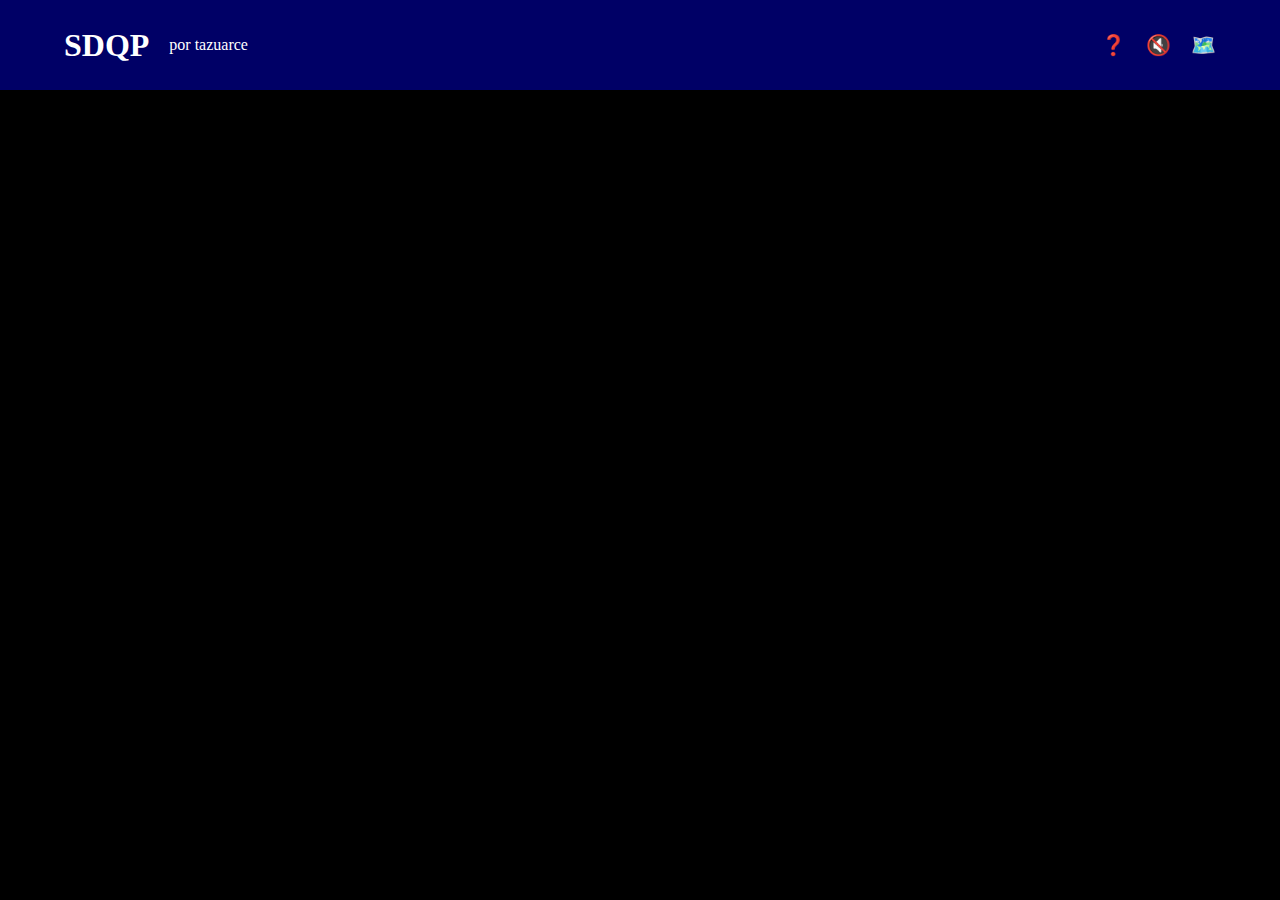
==== index.html @ 27115a00 "más noticieros y mejora interna" ====
<!DOCTYPE html>
<html lang="en">
<head>
    <meta charset="UTF-8">
    <meta name="viewport" content="width=device-width, initial-scale=1.0">
    <link rel="stylesheet" href="styles.css">
    <title>SDQP - se dice que pasa</title>
</head>
<body>
    <div id="contenido">
        <div id="header">
            <div id="izquierda">
                <h1>
                    SDQP
                </h1>
                <p>
                    por tazuarce
                </p>
            </div>
            
            <div id="derecha">

                <div class="icon" id="helpIcon">
                    ❓
                </div>
                <div class="icon" id="muteIcon">
                    🔇
                </div>
                <div class="icon" id="worldIcon">
                    🗺️
                </div>
                
            </div>
        </div>

        <div id="modal" class="modal">
            <div class="modal-content">
                <span class="close" id="closeModal">&times;</span>
                <div id="filtros">
                    <h2>Seleccioná filtro</h2>
                        <p>(placeholder)
                        </p>
                        <div class="flags">
                            <div class="flag">
                                <img src="argentina.png" alt="Argentina">
                            </div>
                            <div class="flag">
                                <img src="chile.png" alt="Chile">
                            </div>
                            <div class="flag">
                                <img src="usa.png" alt="Estados Unidos">
                            </div>
                            <div class="flag">
                                <img src="eu.png" alt="Unión Europea">
                            </div>
                        </div>
                </div>
                <div id="helpText">
                    <h1>
                        SDQP
                    </h1>
                    <h2>
                        Se dice que pasa
                    </h2>
                    <p>Elegí cuál escuchar apretándolo. Volviendo a tocar se abre en otra pestaña.</p>
                </div>
                <div id="seguroText">
                    <h2>
                        ¿Querés salir?
                    </h2>
                    <div class="botones">
                        <button id="yes" class="boton">
                            Sí
                        </button>
                        <button id="no" class="boton">
                            No
                        </button>
                    </div>
                </div>

            </div>
        </div>
        
        <div id="monitor">
            <!-- se ponen acá los videos con javascript -->
        </div>
        
    </div>
    


    <!-- <script src="https://www.youtube.com/iframe_api"></script> -->
    <script src="app.js"></script>
</body>
</html>
---- styles.css ----
*, 
*:after,
*:before {
    margin: 0;
    padding: 0;
    box-sizing: border-box;
    text-decoration: none;
    font-family: 'Roboto Slab';
    list-style: none;
}
body{
    font-size: 100%;
    background-color: black;
    color: white;
    min-height: 100vh;
}

/* .item {
    background-color: black;
} */

.item:hover{
    background-color: #3c3c3c;
}

.sonando {
    background-color: rgb(0, 0, 173);
}


.sonando:hover {
    background-color: purple;
}

#header{
    height: 10vh;
    width: 100%;
    background-color: rgb(0, 0, 102);
    padding: 2vh 5vw;
    display: flex;
    justify-content: space-between;
    align-items: center;
    margin-bottom: 20px;
}

#izquierda{
    display: flex;
    align-items: center;
    gap: 20px;
}
#derecha{
    display: flex;
    align-items: center;
    gap: 20px;
}

.modal {
    display: none;
    position: fixed;
    z-index: 1;
    left: 0;
    top: 0;
    width: 100%;
    height: 100%;
    overflow: auto;
    background-color: rgb(0,0,0);
    background-color: rgba(0,0,0,0.4);
    justify-content: center;
    align-items: center;
}

.modal-content {
    background-color: black;
    margin: 15% auto;
    padding: 20px;
    border: 1px solid #888;
    width: 80%;
    max-width: 300px;
    text-align: center;
    border-radius: 10px;
}

.close {
    color: #aaa;
    float: right;
    font-size: 28px;
    font-weight: bold;
}

.close:hover,
.close:focus {
    color: black;
    text-decoration: none;
    cursor: pointer;
}

.flags{
    display: flex;
    width: 100%;
    justify-content: space-around;
    padding: 10%;
}

.flag img{
    width: 30px;
}


#monitor{
    display: flex;
    justify-content: center;
    align-items: center;
    flex-wrap: wrap;
    gap: 0.5vw;
    margin-bottom: 10vh;
}

.item {
    width: 30vw;
    padding: 1vw;
    overflow: hidden;
    border-radius: 5px;
}

.video {
    
    position: relative;
    overflow: hidden;
    width: 100%;
    padding-top: 56.25%;
    cursor: pointer;
}

.video iframe {
    position: absolute;
    top: 0;
    left: 0;
    bottom: 0;
    right: 0;
    width: 100%;
    height: 100%;
    pointer-events: none; /* esto hace que no se pueda interactuar con los reproductores */
}

@media (max-width: 768px) {
    .item {
        flex-basis: 47vw;
    }
}

/* @media (min-width: 768px) and (max-width: 1024px) {
    .item {
        flex-basis: 50%;
    }
} */

.icon{
    font-size: 20px;
    cursor: pointer;
}

.icon:hover {
    background-color: rgb(0, 0, 36);
    border-radius: 20%;
}

#helpText{
    height: 30vh;
    display: flex;
    flex-direction: column;
    align-items: center;
    justify-content: space-around;
}
#helpText h2 {
    margin-bottom: 15px;
}

#helpText h1 {
    font-size: 50px;
}

.boton{
    width: 45%;
    font-weight: bold;
    border: none;
    border-radius: 10px;
}

.botones{
    display: flex;
    justify-content: space-between;
    padding: 10%;
}

#yes{
    background-color: green;
    color: white;
    cursor: pointer;
}

#yes:hover{
    background-color: rgb(0, 62, 0);
    color: white;
}

#no{
    background-color: rgb(186, 0, 0);
    color: white;
    cursor: pointer;
}

#no:hover{
    background-color: rgb(105, 0, 0);
    color: white;
}

#seguroText, #helpText, #filtros{
    display: none;
}
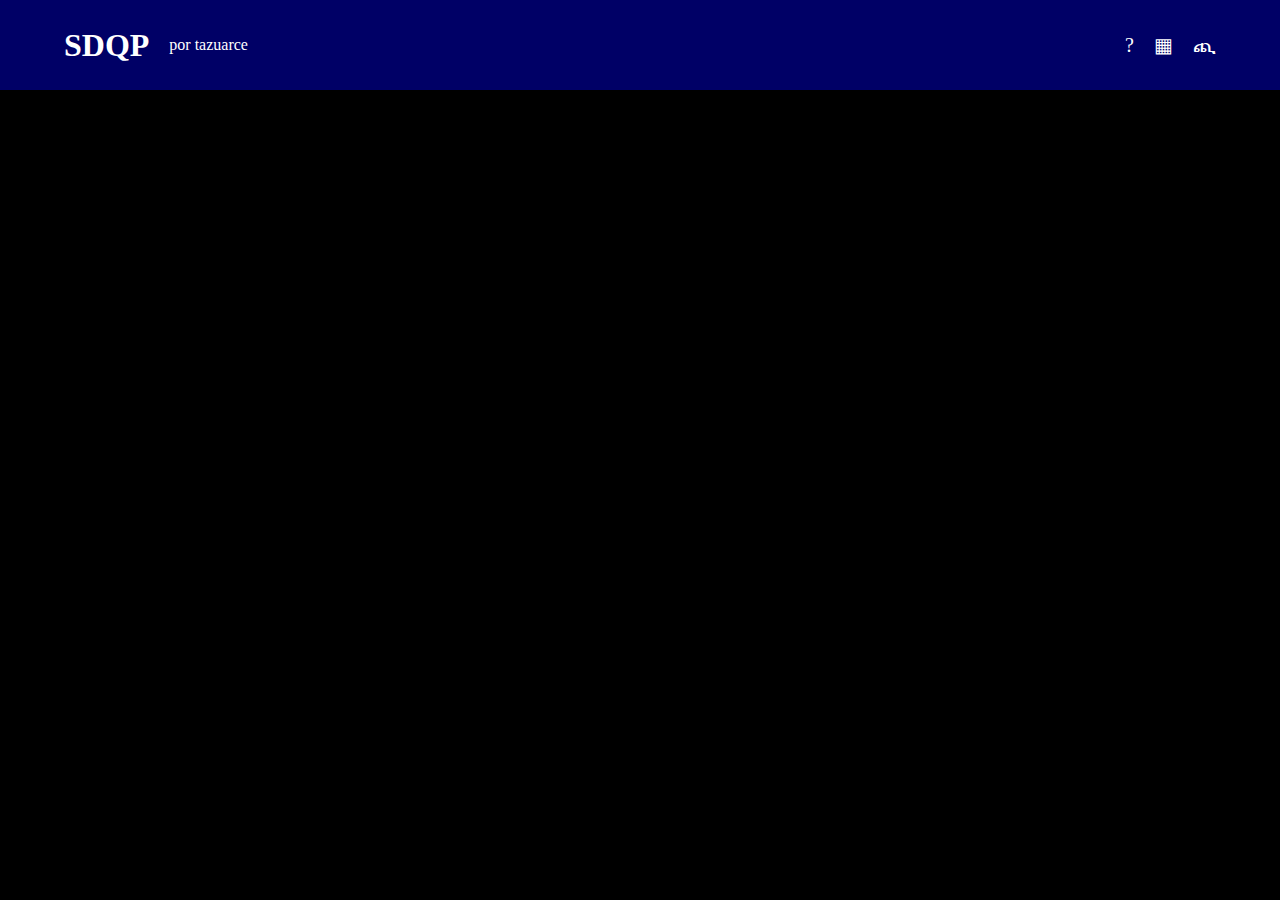
==== commit 12f5e6dd: "mejoras en fluidez" ====
--- a/index.html
+++ b/index.html
@@ -14,22 +14,21 @@
                     SDQP
                 </h1>
                 <p>
-                    por tazuarce
+                    por <a href="https://tazuarce.github.io/YO/" id="yo">tazuarce</a>
                 </p>
             </div>
             
             <div id="derecha">
 
                 <div class="icon" id="helpIcon">
-                    ❓
-                </div>
-                <div class="icon" id="muteIcon">
-                    🔇
+                    ?
                 </div>
                 <div class="icon" id="worldIcon">
-                    🗺️
+                    ▦
                 </div>
-                
+                <div class="icon" id="openIcon">
+                    ጪ
+                </div>
             </div>
         </div>
 
@@ -37,22 +36,21 @@
             <div class="modal-content">
                 <span class="close" id="closeModal">&times;</span>
                 <div id="filtros">
-                    <h2>Seleccioná filtro</h2>
-                        <p>(placeholder)
-                        </p>
-                        <div class="flags">
-                            <div class="flag">
-                                <img src="argentina.png" alt="Argentina">
+                    <h2 id="tituloCanales">Canales monitoreados</h2>
+                        <div id="canalesMonitoreados">
+                            <!-- acá se crean dinámicamente desde javascript -->
+                        </div>
+                        <div class="agregarCanales">
+                            <div class="inputs">
+                                <input type="text" class="input" id="inputNombre" placeholder="nombre de canal">
+                                <input type="text" class="input" id="inputCodigo" placeholder="código de video (ej: n8Q7gXwavUU)">
                             </div>
-                            <div class="flag">
-                                <img src="chile.png" alt="Chile">
-                            </div>
-                            <div class="flag">
-                                <img src="usa.png" alt="Estados Unidos">
-                            </div>
-                            <div class="flag">
-                                <img src="eu.png" alt="Unión Europea">
-                            </div>
+                            <button class="boton agregar deshabilitado" id="agregar" onclick="agregarTransmision()">Agregar transmisión</button>
+                        </div>
+                        
+                        <div class="botones">
+                            <button class="boton guardar deshabilitado" id="guardar">Guardar cambios</button>
+                            <button class="boton resetear" onclick="resetearCanales()">Resetear</button>
                         </div>
                 </div>
                 <div id="helpText">
--- a/styles.css
+++ b/styles.css
@@ -75,14 +75,27 @@
     padding: 20px;
     border: 1px solid #888;
     width: 80%;
-    max-width: 300px;
+    max-width: 600px;
     text-align: center;
     border-radius: 10px;
+    position: relative;
+    
+}
+
+.filtros{
+    height: 100%;
+    display: flex;
+    flex-direction: column;
+    justify-content: space-between;
+    align-items: center;
+    gap: 30px;
 }
 
 .close {
     color: #aaa;
-    float: right;
+    top: 20px;
+    right: 20px;
+    position: absolute;
     font-size: 28px;
     font-weight: bold;
 }
@@ -94,16 +107,89 @@
     cursor: pointer;
 }
 
-.flags{
-    display: flex;
-    width: 100%;
-    justify-content: space-around;
-    padding: 10%;
-}
-
-.flag img{
-    width: 30px;
-}
+#canalesMonitoreados{
+    display: flex;
+    width: 100%;
+    padding: 2.5% 5%;
+    justify-content: space-between;
+    align-items: center;
+    flex-wrap: wrap;
+    row-gap: 0.5vh;
+}
+
+.canal{
+    width: 33%;
+    padding: 5px;
+    overflow: hidden;
+    border-radius: 5px;
+    color: black;
+}
+
+.seleccionado {
+    background-color: green;
+}
+
+.seleccionado:hover{
+    background-color: rgb(129, 0, 0);
+    color: white;
+    font-weight: bold;
+    cursor: pointer;
+}
+
+.agregarCanales {
+    border: solid rgb(219, 204, 0) 4px;
+    padding: 2.5%;
+    margin-left: 5%;
+    margin-right: 5%;
+    display: flex;
+    flex-wrap: nowrap;
+    justify-content: space-between;
+    align-items: stretch;
+    
+    border-radius: 15px;
+}
+
+.inputs {
+    display: flex;
+    flex-direction: column;
+    width: 78%;
+}
+
+.input {
+    padding: 1%;
+    color: white;
+    background-color: #3c3c3c;
+}
+
+#agregar{
+    width: 20%;
+}
+
+.agregar{
+    /* border: solid rgb(219, 204, 0) 4px; */
+    color: rgb(0, 0, 0);
+    background-color: rgb(255, 238, 0);
+}
+
+.guardar{
+    background-color: rgb(0, 167, 0);
+}
+
+.guardar:hover{
+    background-color: rgb(0, 68, 0);
+}
+
+.resetear{
+    /* border: solid rgb(129, 0, 0) 4px; */
+    color: white;
+    background-color: red;
+}
+
+.resetear:hover{
+    background-color: rgb(129, 0, 0);
+    cursor: pointer;
+}
+
 
 
 #monitor{
@@ -146,6 +232,10 @@
     .item {
         flex-basis: 47vw;
     }
+
+    .canal {
+        flex-basis: 47%;
+    }
 }
 
 /* @media (min-width: 768px) and (max-width: 1024px) {
@@ -182,14 +272,26 @@
 .boton{
     width: 45%;
     font-weight: bold;
-    border: none;
     border-radius: 10px;
+    cursor: pointer;
 }
 
 .botones{
     display: flex;
     justify-content: space-between;
-    padding: 10%;
+    padding: 2.5% 5%;
+    height: 10vh;
+}
+
+.deshabilitado{
+    color: black;
+    background-color: grey;
+    pointer-events: none;
+}
+
+
+#tituloCanales {
+    padding: 15px;
 }
 
 #yes{
@@ -218,3 +320,15 @@
     display: none;
 }
 
+.oculto{
+    display: none;
+}
+
+#yo{
+    color: white;
+}
+
+#yo:hover{
+    color: lightseagreen;
+    font-style: bold;
+}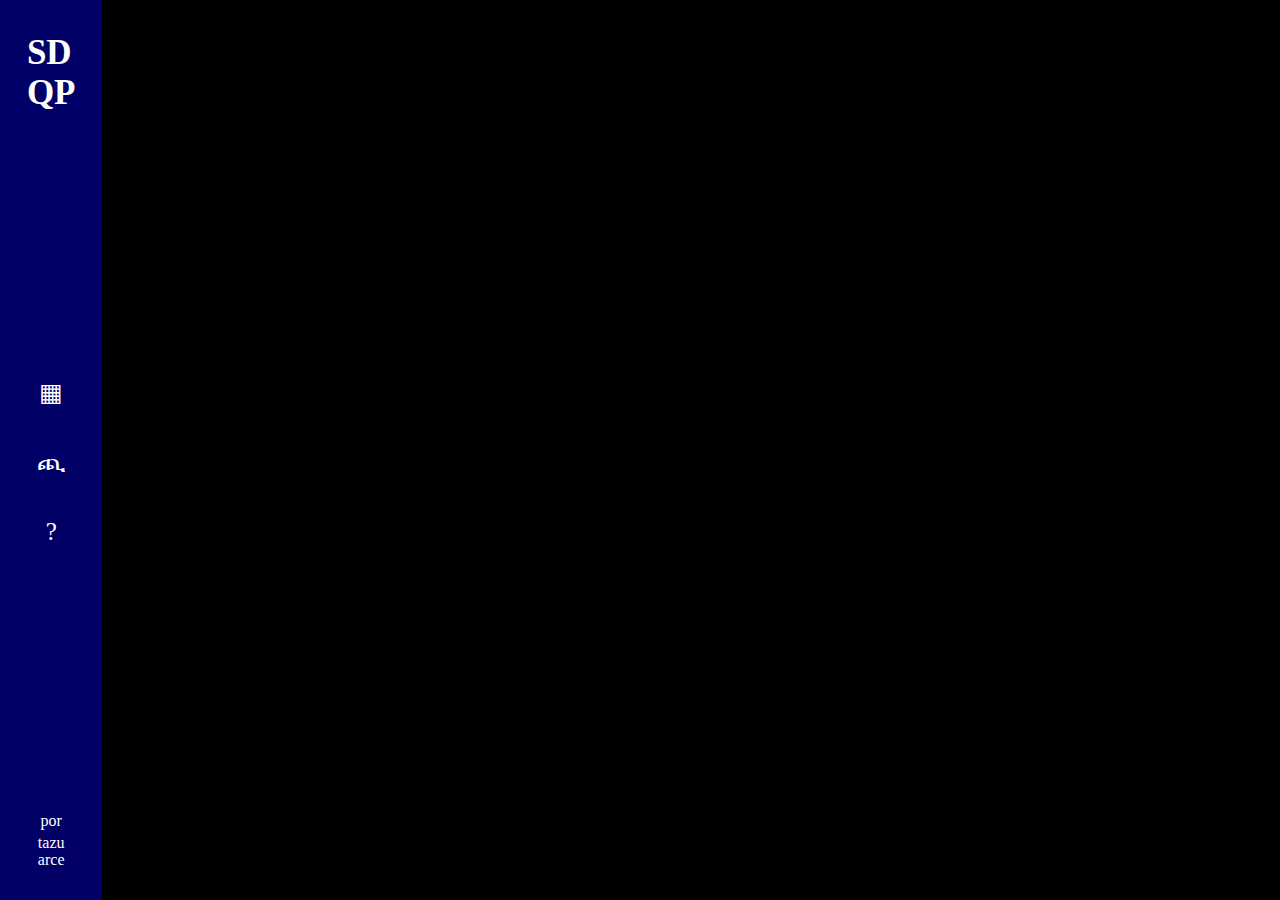
==== commit 30a55595: "INTERFAZ update" ====
--- a/index.html
+++ b/index.html
@@ -10,26 +10,40 @@
     <div id="contenido">
         <div id="header">
             <div id="izquierda">
-                <h1>
-                    SDQP
-                </h1>
-                <p>
-                    por <a href="https://tazuarce.github.io/YO/" id="yo">tazuarce</a>
-                </p>
+                <h1 id="logo">SD<br>QP</h1>
+            </div>
+
+            <div id="centro">
+                <!-- <p class="icon-text">Editar</p> -->
+                <div class="icon" id="worldIcon">
+                    ▦
+                </div>
+                <!-- <p class="icon-text">Abrir<br>aparte</p> -->
+                <div class="icon" id="openIcon">
+                    ጪ
+                </div>
+                <!-- <p class="icon-text">¿Cómo<br>funca?</p> -->
+                <div class="icon" id="helpIcon">
+                    ?
+                </div>
             </div>
             
             <div id="derecha">
+                <p>
+                    por
+                </p>
+                <p>
+                    <a href="https://tazuarce.github.io/YO/" id="yo">tazu<br>arce</a>
+                </p>
+            </div>
+        </div>
 
-                <div class="icon" id="helpIcon">
-                    ?
-                </div>
-                <div class="icon" id="worldIcon">
-                    ▦
-                </div>
-                <div class="icon" id="openIcon">
-                    ጪ
-                </div>
-            </div>
+        <div id="aire">
+            
+        </div>
+
+        <div>
+
         </div>
 
         <div id="modal" class="modal">
@@ -38,7 +52,8 @@
                 <div id="filtros">
                     <h2 id="tituloCanales">Canales monitoreados</h2>
                         <div id="canalesMonitoreados">
-                            <!-- acá se crean dinámicamente desde javascript -->
+                            <!-- acá se crean dinámicamente los VIDEOS desde javascript -->
+                            <!-- cada div item, tiene un div video, que tiene un iframe -->
                         </div>
                         <div class="agregarCanales">
                             <div class="inputs">
--- a/styles.css
+++ b/styles.css
@@ -32,8 +32,12 @@
     background-color: purple;
 }
 
+#aire {
+    height: 100px;
+}
+
 #header{
-    height: 10vh;
+    height: 80px;
     width: 100%;
     background-color: rgb(0, 0, 102);
     padding: 2vh 5vw;
@@ -41,6 +45,8 @@
     justify-content: space-between;
     align-items: center;
     margin-bottom: 20px;
+    position: fixed;
+    z-index: 1;
 }
 
 #izquierda{
@@ -48,10 +54,19 @@
     align-items: center;
     gap: 20px;
 }
-#derecha{
+#centro{
     display: flex;
     align-items: center;
     gap: 20px;
+}
+
+#derecha {
+    display: flex;
+    flex-direction: row;
+    align-items: center;
+    justify-content: center;
+    line-height: 17px;
+    gap: 10px;
 }
 
 .modal {
@@ -202,8 +217,8 @@
 }
 
 .item {
-    width: 30vw;
-    padding: 1vw;
+    width: 28vw;
+    padding: 0.7vw;
     overflow: hidden;
     border-radius: 5px;
 }
@@ -245,8 +260,13 @@
 } */
 
 .icon{
-    font-size: 20px;
-    cursor: pointer;
+    font-size: 25px;
+    cursor: pointer;
+    width: 50px;
+    height: 50px;
+    display: flex;
+    justify-content: center;
+    align-items: center;
 }
 
 .icon:hover {
@@ -331,4 +351,56 @@
 #yo:hover{
     color: lightseagreen;
     font-style: bold;
-}+}
+
+#logo {
+    font-size: 25px;
+}
+
+@media (min-width: 768px) {
+    #contenido {
+        display: flex;
+    }
+    
+    #header {
+        position: fixed;
+        flex-direction: column;
+        min-height: 100vh;
+        max-width: 8vw;
+        padding: 2.5vh 0;
+    }
+
+    #izquierda{
+        margin-top: 10px;
+        flex-direction: column;
+    }
+
+    #aire {
+        min-width: 8%;
+        background-color: white;
+    }
+    
+    #centro {
+        justify-content: center;
+        flex-direction: column;
+    }
+
+    #logo{
+        font-size: 35px;
+    }
+
+    /* .icon-text{
+        position: fixed;
+    } */
+    
+    #monitor {
+        margin-top: 5vh;
+    }
+
+
+    #derecha {
+        flex-direction: column;
+        gap: 5px;
+        margin-bottom: 10px;
+    }
+}
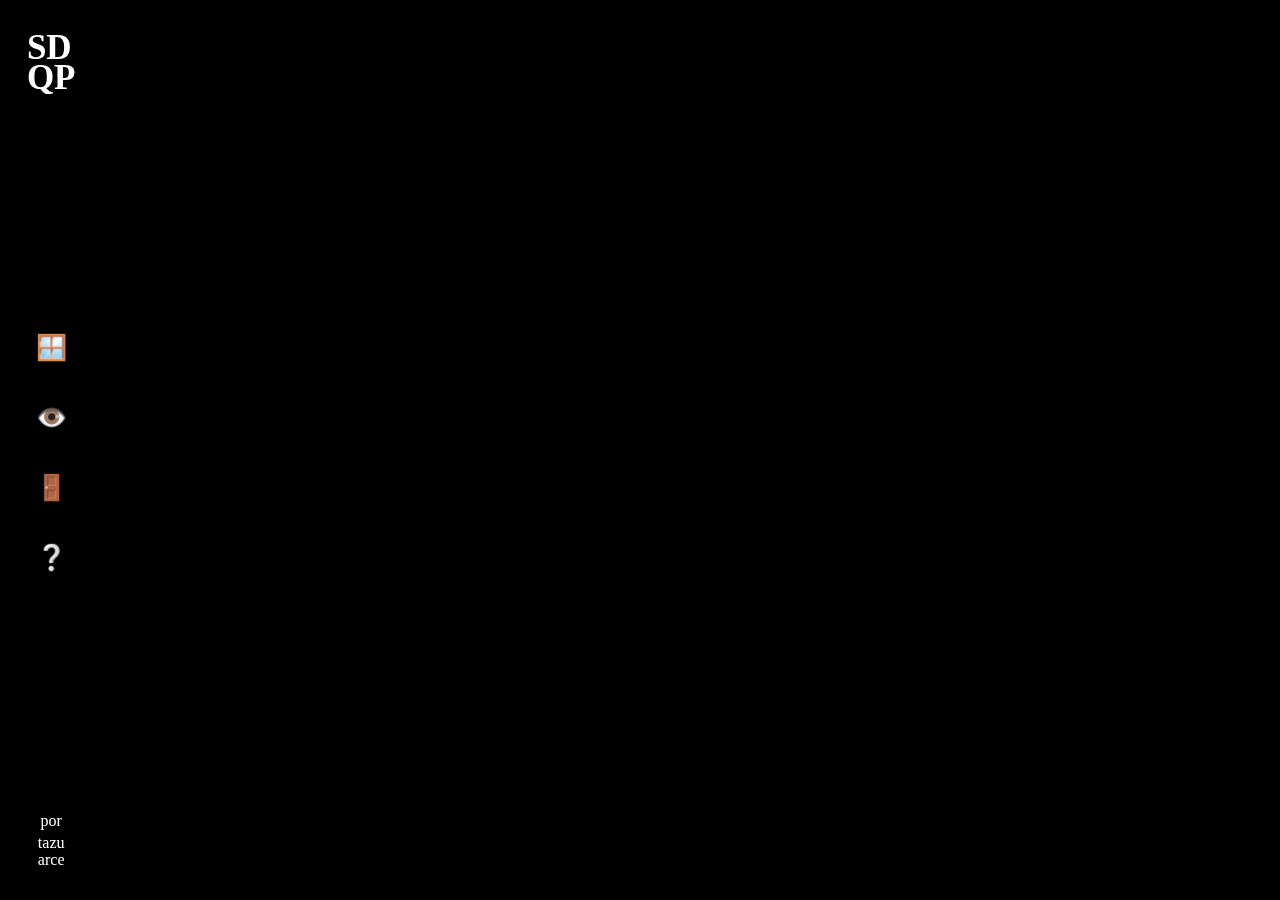
==== commit aafbde28: "fullscreen update + INTERFAZ" ====
--- a/index.html
+++ b/index.html
@@ -16,15 +16,19 @@
             <div id="centro">
                 <!-- <p class="icon-text">Editar</p> -->
                 <div class="icon" id="worldIcon">
-                    ▦
+                    🪟<!-- ▦🧵🎡 -->
+                </div>
+
+                <div class="icon" id="fullscreenIcon">
+                    👁️<!-- ʘ -->
                 </div>
                 <!-- <p class="icon-text">Abrir<br>aparte</p> -->
                 <div class="icon" id="openIcon">
-                    ጪ
+                    🚪<!-- ጪ -->
                 </div>
                 <!-- <p class="icon-text">¿Cómo<br>funca?</p> -->
                 <div class="icon" id="helpIcon">
-                    ?
+                    ❔ <!-- ?❓ -->
                 </div>
             </div>
             
@@ -50,7 +54,9 @@
             <div class="modal-content">
                 <span class="close" id="closeModal">&times;</span>
                 <div id="filtros">
-                    <h2 id="tituloCanales">Canales monitoreados</h2>
+                    <h2 id="tituloCanales">
+                        Canales monitoreados
+                    </h2>
                         <div id="canalesMonitoreados">
                             <!-- acá se crean dinámicamente los VIDEOS desde javascript -->
                             <!-- cada div item, tiene un div video, que tiene un iframe -->
@@ -60,12 +66,18 @@
                                 <input type="text" class="input" id="inputNombre" placeholder="nombre de canal">
                                 <input type="text" class="input" id="inputCodigo" placeholder="código de video (ej: n8Q7gXwavUU)">
                             </div>
-                            <button class="boton agregar deshabilitado" id="agregar" onclick="agregarTransmision()">Agregar transmisión</button>
+                            <button class="boton agregar deshabilitado" id="agregar" onclick="agregarTransmision()">
+                                Agregar transmisión
+                            </button>
                         </div>
                         
                         <div class="botones">
-                            <button class="boton guardar deshabilitado" id="guardar">Guardar cambios</button>
-                            <button class="boton resetear" onclick="resetearCanales()">Resetear</button>
+                            <button class="boton guardar deshabilitado" id="guardar">
+                                Guardar cambios
+                            </button>
+                            <button class="boton resetear" onclick="resetearCanales()">
+                                Resetear
+                            </button>
                         </div>
                 </div>
                 <div id="helpText">
@@ -75,7 +87,9 @@
                     <h2>
                         Se dice que pasa
                     </h2>
-                    <p>Elegí cuál escuchar apretándolo. Volviendo a tocar se abre en otra pestaña.</p>
+                    <p>
+                        Elegí cuál escuchar apretándolo. Volviendo a tocar se abre en otra pestaña.
+                    </p>
                 </div>
                 <div id="seguroText">
                     <h2>
--- a/styles.css
+++ b/styles.css
@@ -24,12 +24,12 @@
 }
 
 .sonando {
-    background-color: rgb(0, 0, 173);
+    background-color: rgb(0, 234, 27);
 }
 
 
 .sonando:hover {
-    background-color: purple;
+    background-color: rgb(186, 0, 0);
 }
 
 #aire {
@@ -39,7 +39,8 @@
 #header{
     height: 80px;
     width: 100%;
-    background-color: rgb(0, 0, 102);
+    /* background-color: rgb(0, 0, 102); */
+    background-color: rgba(0, 0, 0, 0.696);
     padding: 2vh 5vw;
     display: flex;
     justify-content: space-between;
@@ -217,8 +218,8 @@
 }
 
 .item {
-    width: 28vw;
-    padding: 0.7vw;
+    width: 29vw;
+    padding: 10px;
     overflow: hidden;
     border-radius: 5px;
 }
@@ -245,11 +246,11 @@
 
 @media (max-width: 768px) {
     .item {
-        flex-basis: 47vw;
+        flex-basis: 75vw;
     }
 
     .canal {
-        flex-basis: 47%;
+        flex-basis: 75%;
     }
 }
 
@@ -355,6 +356,7 @@
 
 #logo {
     font-size: 25px;
+    line-height: 22px;
 }
 
 @media (min-width: 768px) {
@@ -377,7 +379,7 @@
 
     #aire {
         min-width: 8%;
-        background-color: white;
+        /* background-color: white; */
     }
     
     #centro {
@@ -387,6 +389,7 @@
 
     #logo{
         font-size: 35px;
+        line-height: 30px;
     }
 
     /* .icon-text{
@@ -395,6 +398,7 @@
     
     #monitor {
         margin-top: 5vh;
+        justify-content: left;
     }
 
 
